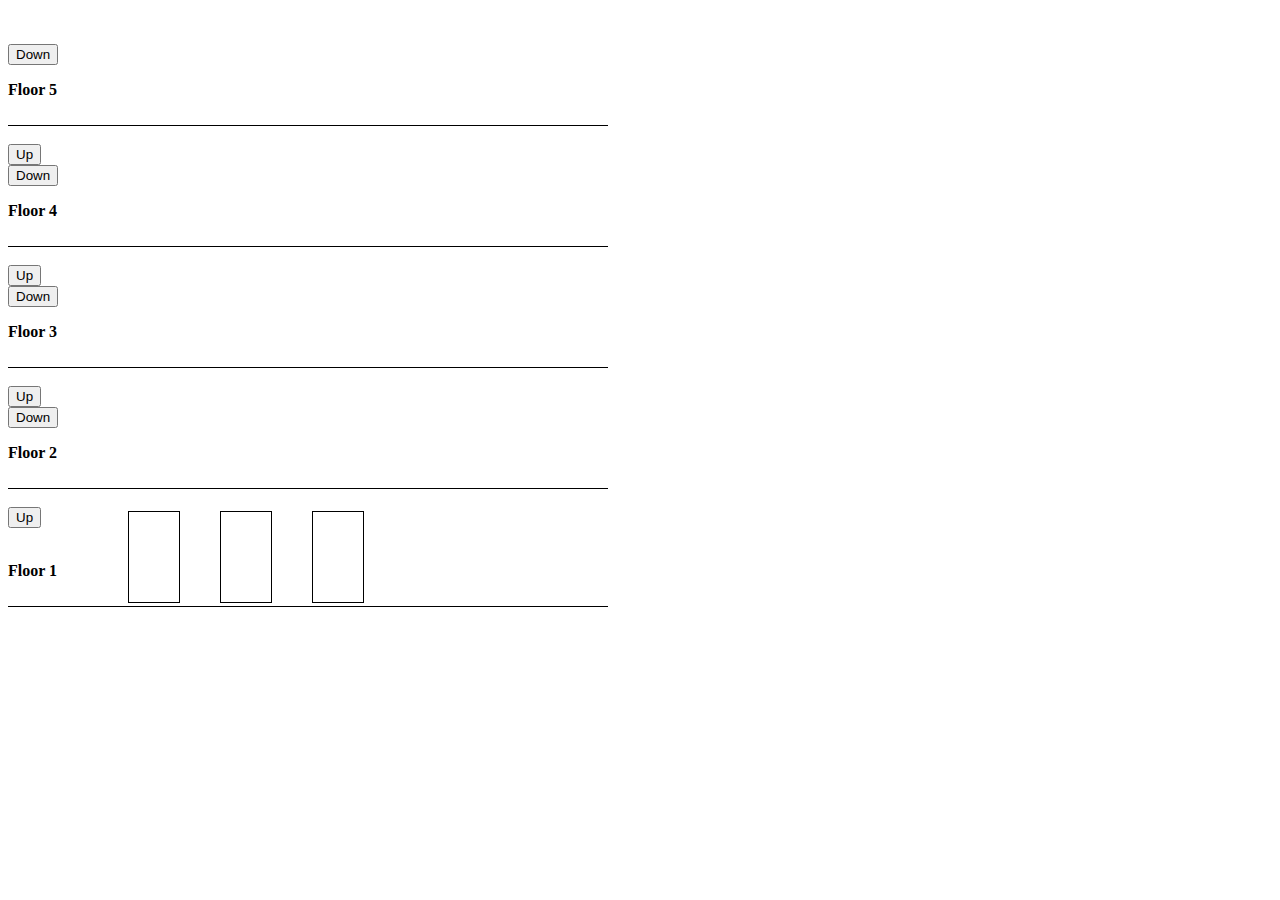
==== index.html @ ea8e0ae3 "Update index.html" ====
<!DOCTYPE html>
<html lang="en">
<head>
    <meta charset="UTF-8">
    <meta name="viewport" content="width=device-width, initial-scale=1.0">
    <title>Layout</title>
    <style>
        .line{
            width:600px;
            height:10px;
            border-bottom:1px solid black;
            position:relative;
        }
        .lift{
            position:relative;
            float: left;
            left: 100px;
            bottom: 85px;
            width:50px;
            height:90px;
            border:1px solid black;
            margin-left: 20px;
            margin-right:20px;
        }
        
        
        /* .up{
            background-color:green;
        
        }
        .down{
            background-color: yellow;
        } */
    </style>
</head>
<body>
    <!-- <div>
        <input type="text" placeholder="No. of floors" id="floor">
        <br>
        <input type="text" placeholder="No. of lifts" id="lift">
        <br>
        <button onClick="myFunction()">submit</button>
        <br><br>
    </div>
    <script>
        function myFunction(){

        }
    </script> -->

    <br><br>
    <div>
        <button type="button">Down</button>
        <p><strong>Floor 5</strong></p>
    </div>
    <div class="line"></div>
    <br>
    <div>
        <button type="button">Up</button>
    </div>
    <div >
        <button type="button">Down</button>
        <p><strong>Floor 4</strong></p>
    </div>
    <div class="line"></div>
    <br>
    <div>
        <button type="button">Up</button>
    </div>
    <div >
        <button type="button">Down</button>
        <p><strong>Floor 3</strong></p>
    </div>
    <div class="line"></div>
    <br>
    <div>
        <button type="button">Up</button>
    </div>
    <div >
        <button type="button">Down</button>
        <p><strong>Floor 2</strong></p>
    </div>
    <div class="line"></div>
    <br>
    <div>
        
        <button type="button">Up</button>
        <br><br>
        <p><strong>Floor 1</strong></p>
        <div class="lift"></div>
        <div class="lift"></div>
        <div class="lift"></div>
    
       
    </div>
    <div class="line"></div>
    
    
    
    
    <!-- <div id="down">
        <button class="down" type="button">Down</button>
    </div>
    <script>
        for(let i=1;i<=5;i++){
            
        }
        document.getElementById("up").innerHTML
    </script>
    <div id="up">
        <button type="button">Up</button>
    </div> -->

</body>
</html>
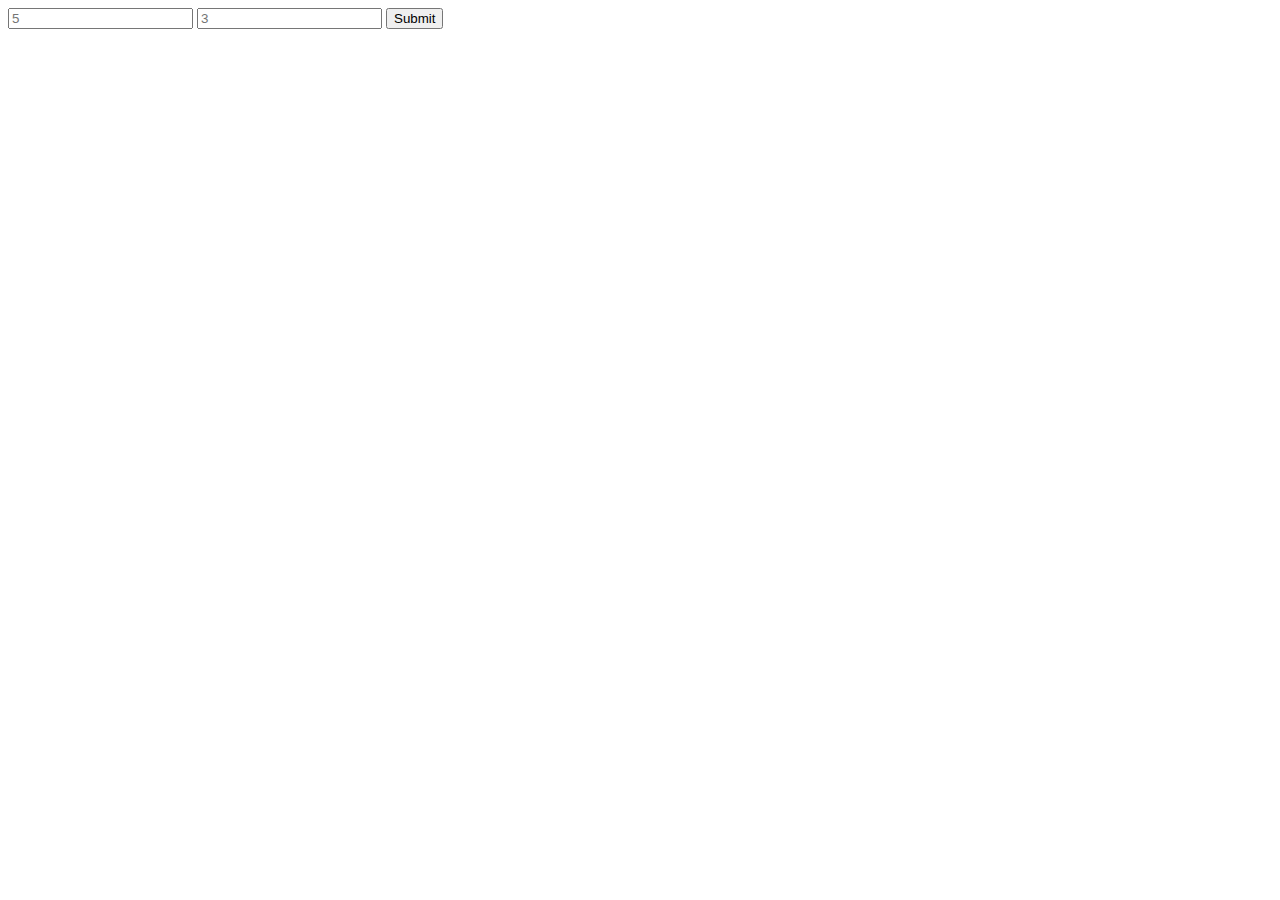
==== commit 14dd6311: "Update index.html" ====
--- a/index.html
+++ b/index.html
@@ -3,113 +3,75 @@
 <head>
     <meta charset="UTF-8">
     <meta name="viewport" content="width=device-width, initial-scale=1.0">
-    <title>Layout</title>
+    <title>Static version</title>
     <style>
+        #btn-restart{
+            display:none;
+        }
+        #layout{
+            display:none;
+        }
         .line{
-            width:600px;
+            width:500px;
             height:10px;
             border-bottom:1px solid black;
+            position:relative;  
+        }
+        .lift-design{
+            height: 60px;
+            width:40px;
+            border:1px solid black;
             position:relative;
+            left: 100px;
+            bottom:65px;
+            float: left;
+            margin-right: 20px;
         }
-        .lift{
-            position:relative;
-            float: left;
-            left: 100px;
-            bottom: 85px;
-            width:50px;
-            height:90px;
-            border:1px solid black;
-            margin-left: 20px;
-            margin-right:20px;
-        }
-        
-        
-        /* .up{
-            background-color:green;
-        
-        }
-        .down{
-            background-color: yellow;
-        } */
     </style>
 </head>
+
 <body>
-    <!-- <div>
-        <input type="text" placeholder="No. of floors" id="floor">
-        <br>
-        <input type="text" placeholder="No. of lifts" id="lift">
-        <br>
-        <button onClick="myFunction()">submit</button>
-        <br><br>
+    <div id="input-page">
+        <input type="number" id="no-of-floors" placeholder="5">
+        <input type="number" id="no-of-lifts" placeholder="3">
+        <button id="btn-submit">Submit</button>
     </div>
-    <script>
-        function myFunction(){
 
-        }
-    </script> -->
+    <button id="btn-restart">Restart</button>
+    
+    <div id="layout">
+        <div class="floor-design">Floor 5<br>
+            <br>
+            <button id="btn-down">Down</button><br>
+            <div class="line"></div>
+        </div>
+        <div class="floor-design">Floor 4<br>
+            <button id="btn-up">Up</button><br>
+            <button id="btn-down">Down</button><br>
+            <div class="line"></div>
+        </div>
+        <div class="floor-design">Floor 3<br>
+            <button id="btn-up">Up</button><br>
+            <button id="btn-down">Down</button><br>
+            <div class="line"></div>
+        </div>
+        <div class="floor-design">Floor 2<br>
+            <button id="btn-up">Up</button><br>
+            <button id="btn-down">Down</button><br>
+            <div class="line"></div>
+        </div>
+        <div class="floor-design">Floor 1<br>
+            <button id="btn-up">Up</button><br>
+            <br>
+            <div class="line"></div>
+        </div>
+        <div class="lift-design"></div>
+        <div class="lift-design"></div>
+        <div class="lift-design"></div>
+    </div>
 
-    <br><br>
-    <div>
-        <button type="button">Down</button>
-        <p><strong>Floor 5</strong></p>
-    </div>
-    <div class="line"></div>
-    <br>
-    <div>
-        <button type="button">Up</button>
-    </div>
-    <div >
-        <button type="button">Down</button>
-        <p><strong>Floor 4</strong></p>
-    </div>
-    <div class="line"></div>
-    <br>
-    <div>
-        <button type="button">Up</button>
-    </div>
-    <div >
-        <button type="button">Down</button>
-        <p><strong>Floor 3</strong></p>
-    </div>
-    <div class="line"></div>
-    <br>
-    <div>
-        <button type="button">Up</button>
-    </div>
-    <div >
-        <button type="button">Down</button>
-        <p><strong>Floor 2</strong></p>
-    </div>
-    <div class="line"></div>
-    <br>
-    <div>
-        
-        <button type="button">Up</button>
-        <br><br>
-        <p><strong>Floor 1</strong></p>
-        <div class="lift"></div>
-        <div class="lift"></div>
-        <div class="lift"></div>
-    
-       
-    </div>
-    <div class="line"></div>
-    
-    
-    
-    
-    <!-- <div id="down">
-        <button class="down" type="button">Down</button>
-    </div>
-    <script>
-        for(let i=1;i<=5;i++){
-            
-        }
-        document.getElementById("up").innerHTML
-    </script>
-    <div id="up">
-        <button type="button">Up</button>
-    </div> -->
+    <div id="output"></div>
 
+    <script src="main.js"></script>
 </body>
 </html>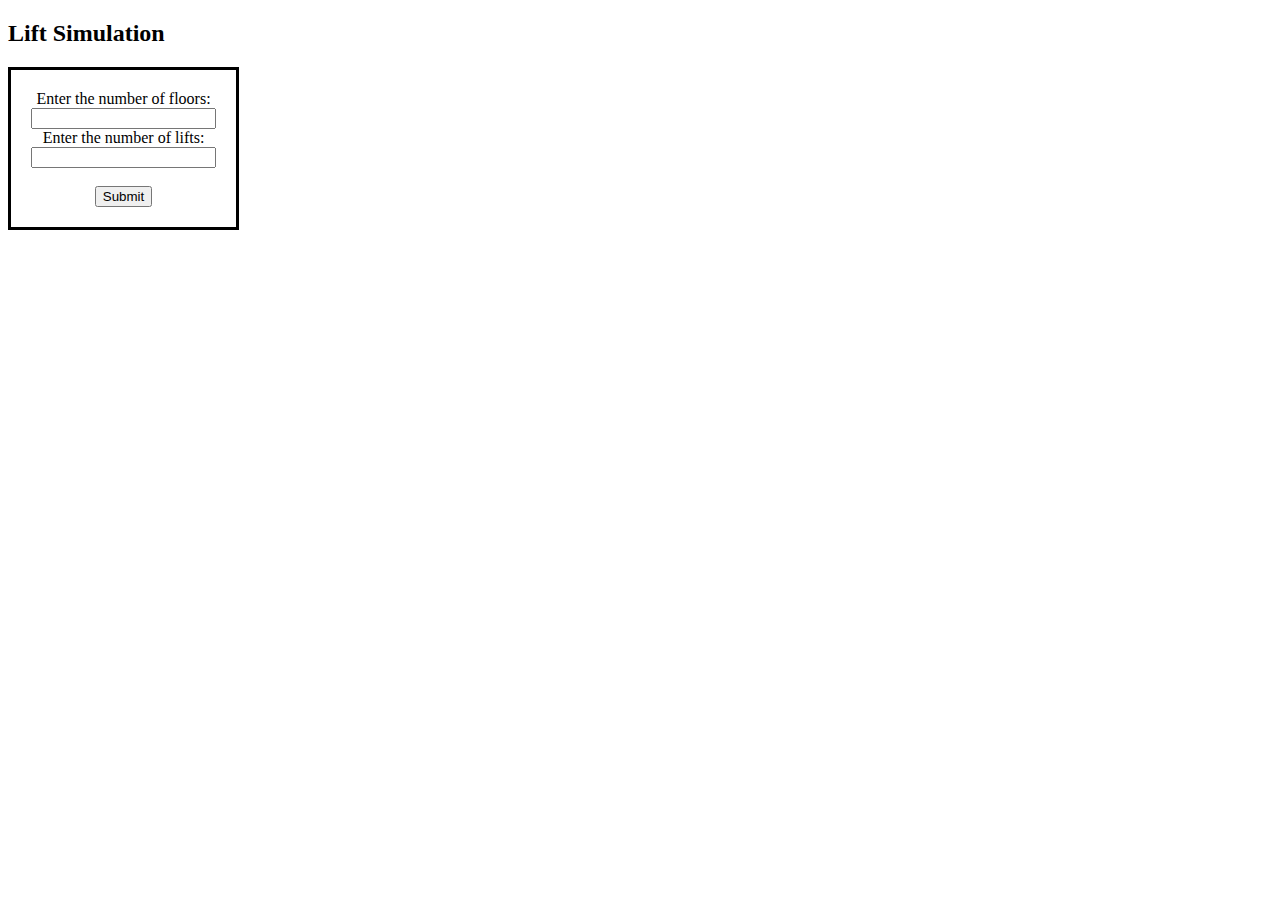
==== commit f6ce59a0: "taking input and using for loop" ====
--- a/index.html
+++ b/index.html
@@ -4,74 +4,27 @@
     <meta charset="UTF-8">
     <meta name="viewport" content="width=device-width, initial-scale=1.0">
     <title>Static version</title>
-    <style>
-        #btn-restart{
-            display:none;
-        }
-        #layout{
-            display:none;
-        }
-        .line{
-            width:500px;
-            height:10px;
-            border-bottom:1px solid black;
-            position:relative;  
-        }
-        .lift-design{
-            height: 60px;
-            width:40px;
-            border:1px solid black;
-            position:relative;
-            left: 100px;
-            bottom:65px;
-            float: left;
-            margin-right: 20px;
-        }
-    </style>
+    <link rel="stylesheet" href="main.css">
 </head>
 
 <body>
+    <h2>Lift Simulation</h2>
     <div id="input-page">
-        <input type="number" id="no-of-floors" placeholder="5">
-        <input type="number" id="no-of-lifts" placeholder="3">
+        <label for="no-of-floors">Enter the number of floors:</label>
+        <br>
+        <input type="number" id="no-of-floors">
+        <br>
+        <label for="no-of-lifts">Enter the number of lifts:</label>
+        <br>
+        <input type="number" id="no-of-lifts">
+        <br><br>
         <button id="btn-submit">Submit</button>
     </div>
 
     <button id="btn-restart">Restart</button>
-    
-    <div id="layout">
-        <div class="floor-design">Floor 5<br>
-            <br>
-            <button id="btn-down">Down</button><br>
-            <div class="line"></div>
-        </div>
-        <div class="floor-design">Floor 4<br>
-            <button id="btn-up">Up</button><br>
-            <button id="btn-down">Down</button><br>
-            <div class="line"></div>
-        </div>
-        <div class="floor-design">Floor 3<br>
-            <button id="btn-up">Up</button><br>
-            <button id="btn-down">Down</button><br>
-            <div class="line"></div>
-        </div>
-        <div class="floor-design">Floor 2<br>
-            <button id="btn-up">Up</button><br>
-            <button id="btn-down">Down</button><br>
-            <div class="line"></div>
-        </div>
-        <div class="floor-design">Floor 1<br>
-            <button id="btn-up">Up</button><br>
-            <br>
-            <div class="line"></div>
-        </div>
-        <div class="lift-design"></div>
-        <div class="lift-design"></div>
-        <div class="lift-design"></div>
-    </div>
+    <div id="layout"></div>
+    <div id="output"></div>
+    <script src="main.js"></script>
 
-    <div id="output"></div>
-
-    <script src="main.js"></script>
 </body>
 </html>--- a/main.css
+++ b/main.css
@@ -0,0 +1,41 @@
+#input-page{
+    text-align: center;
+    padding:20px;
+    border:solid black;
+    position:absolute;
+}
+#btn-restart{
+    display:none;
+    margin-bottom: 20px;
+    
+}
+.floorNo{
+    margin-top: 5px;
+    margin-bottom: 5px;
+    border-bottom: 1px solid black;
+}
+
+.upBtn{
+    display:flex;
+    margin-top: 5px;
+    margin-bottom:5px;
+    padding-left: 14px;
+    padding-right: 15px;
+}
+
+.downBtn{
+    display:flex;
+    margin-top: 5px;
+    margin-bottom:10px;
+}
+
+.liftDesign{
+    height: 80px;
+    width:60px;
+    border:1px solid black;
+    position:relative;
+    left: 100px;
+    bottom:90px;
+    float: left;
+    margin-right: 20px;
+}